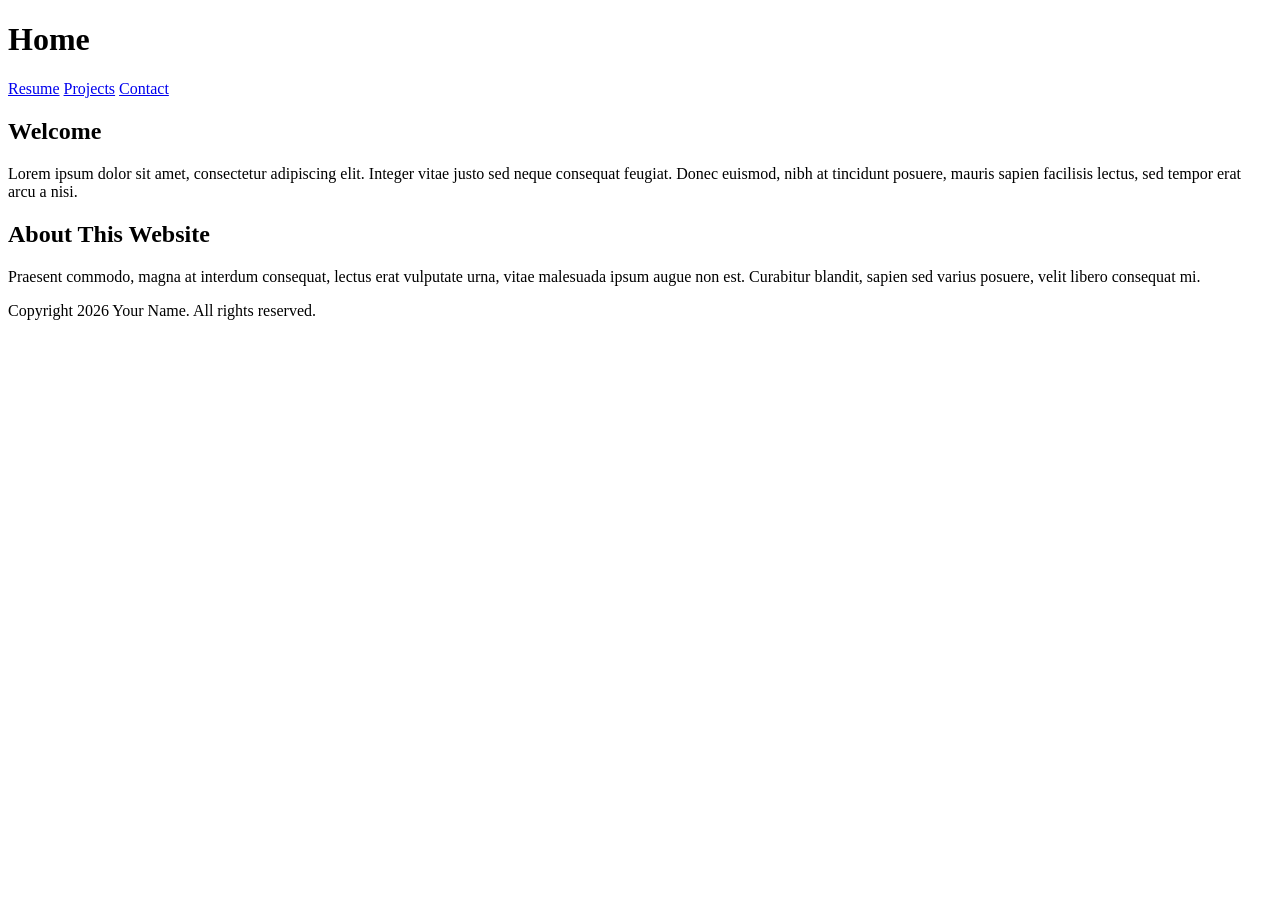
==== index.html @ 70987e6d "Create index.html" ====
<!DOCTYPE html>
<html lang="en">
<head>
    <meta charset="UTF-8">
    <meta name="viewport" content="width=device-width, initial-scale=1.0">
    <title>Home</title>
    <link rel="stylesheet" href="styles.css">
</head>
<body>

    <header>
        <h1>Home</h1>

        <nav>
            <a href="resume.html">Resume</a>
            <a href="projects.html">Projects</a>
            <a href="contact.html">Contact</a>
        </nav>
    </header>

    <main>
        <section>
            <h2>Welcome</h2>
            <p>Lorem ipsum dolor sit amet, consectetur adipiscing elit. Integer vitae justo sed neque consequat feugiat. Donec euismod, nibh at tincidunt posuere, mauris sapien facilisis lectus, sed tempor erat arcu a nisi.</p>
        </section>

        <section>
            <h2>About This Website</h2>
            <p>Praesent commodo, magna at interdum consequat, lectus erat vulputate urna, vitae malesuada ipsum augue non est. Curabitur blandit, sapien sed varius posuere, velit libero consequat mi.</p>
        </section>
    </main>

    <footer>
        <p>Copyright 2026 Your Name. All rights reserved.</p>
    </footer>

</body>
</html>
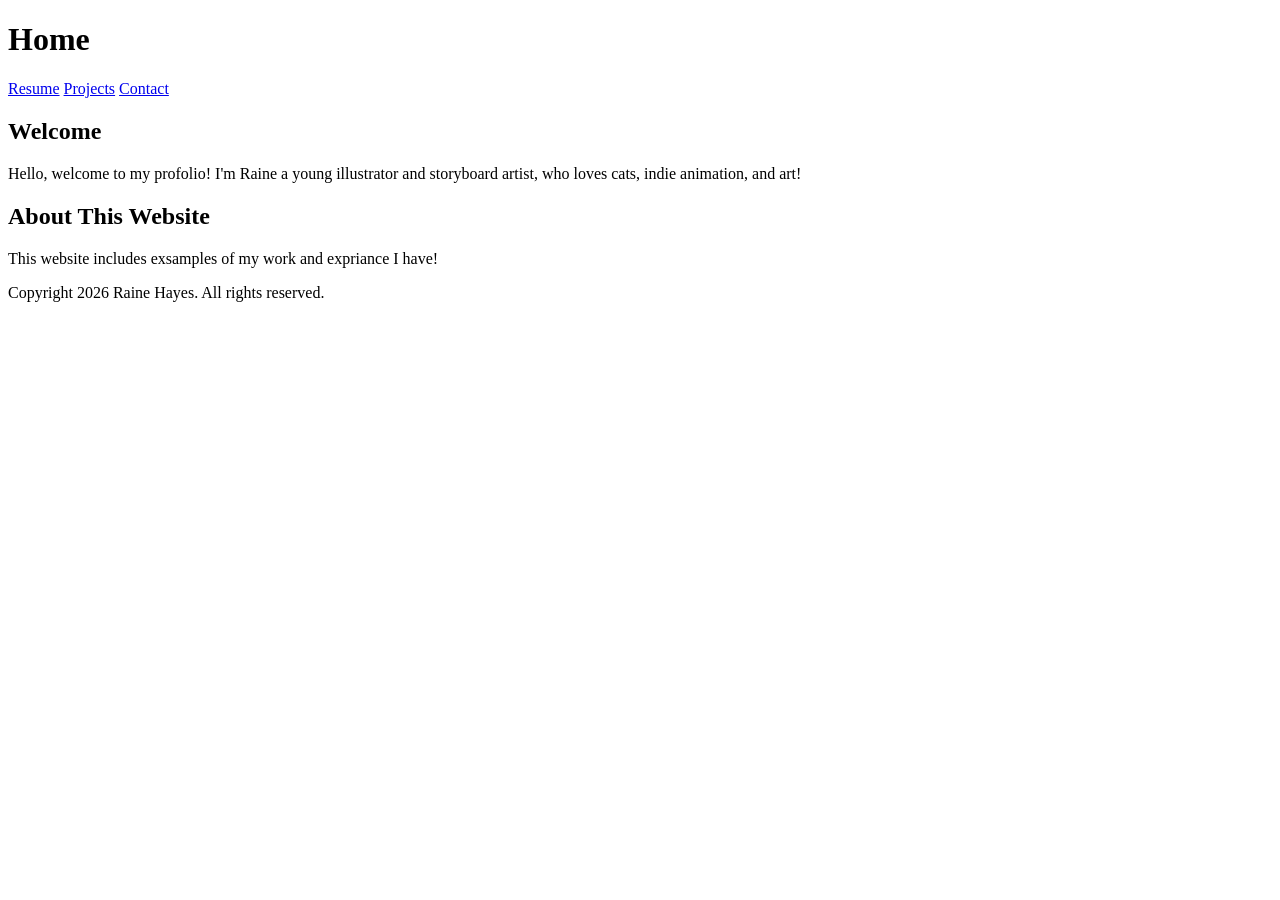
==== commit 44f2dec6: "Update index.html" ====
--- a/index.html
+++ b/index.html
@@ -22,17 +22,17 @@
     <main>
         <section>
             <h2>Welcome</h2>
-            <p>Lorem ipsum dolor sit amet, consectetur adipiscing elit. Integer vitae justo sed neque consequat feugiat. Donec euismod, nibh at tincidunt posuere, mauris sapien facilisis lectus, sed tempor erat arcu a nisi.</p>
+            <p>Hello, welcome to my profolio! I'm Raine a young illustrator and storyboard artist, who loves cats, indie animation, and art!</p>
         </section>
 
         <section>
             <h2>About This Website</h2>
-            <p>Praesent commodo, magna at interdum consequat, lectus erat vulputate urna, vitae malesuada ipsum augue non est. Curabitur blandit, sapien sed varius posuere, velit libero consequat mi.</p>
+            <p>This website includes exsamples of my work and expriance I have!</p>
         </section>
     </main>
 
     <footer>
-        <p>Copyright 2026 Your Name. All rights reserved.</p>
+        <p>Copyright 2026 Raine Hayes. All rights reserved.</p>
     </footer>
 
 </body>
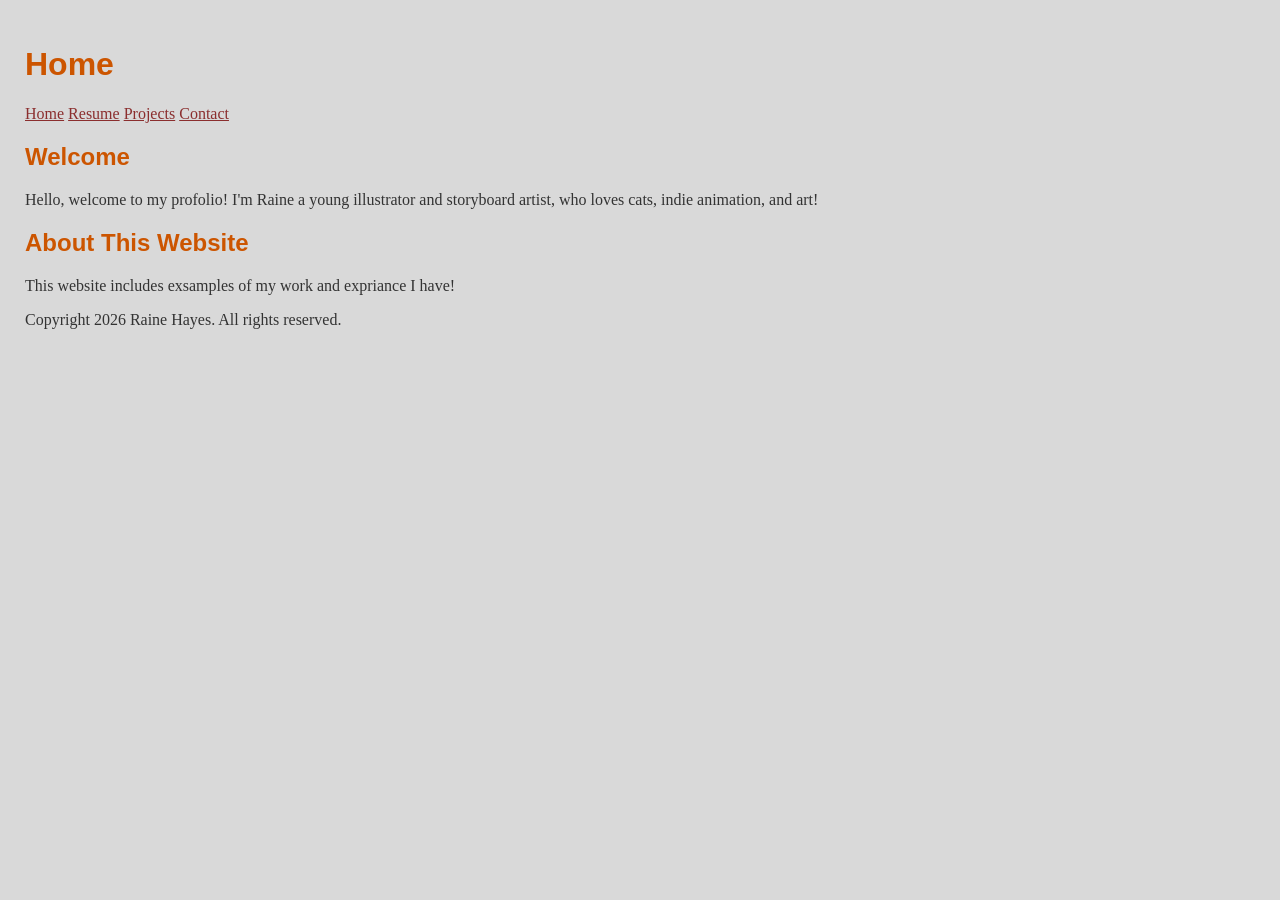
==== commit d7a55429: "Update index.html" ====
--- a/index.html
+++ b/index.html
@@ -13,6 +13,7 @@
         <h1>Home</h1>
 
         <nav>
+            <a href="index.html">Home</a>
             <a href="resume.html">Resume</a>
             <a href="projects.html">Projects</a>
             <a href="contact.html">Contact</a>
--- a/styles.css
+++ b/styles.css
@@ -0,0 +1,24 @@
+
+/* Body styles */
+body {
+    padding: 25px;
+    margin: 0;
+    background-color: #d9d9d9;
+    color: #333333;
+    font-family: Georgia, serif;
+}
+
+/* Link styles */
+a {
+    color: #8b2e2e;
+}
+
+a:hover {
+    color: #cc5500;
+}
+
+/* Heading styles */
+h1, h2, h3, h4, h5, h6 {
+    color: #cc5500;
+    font-family: "Arial Black", sans-serif;
+}
